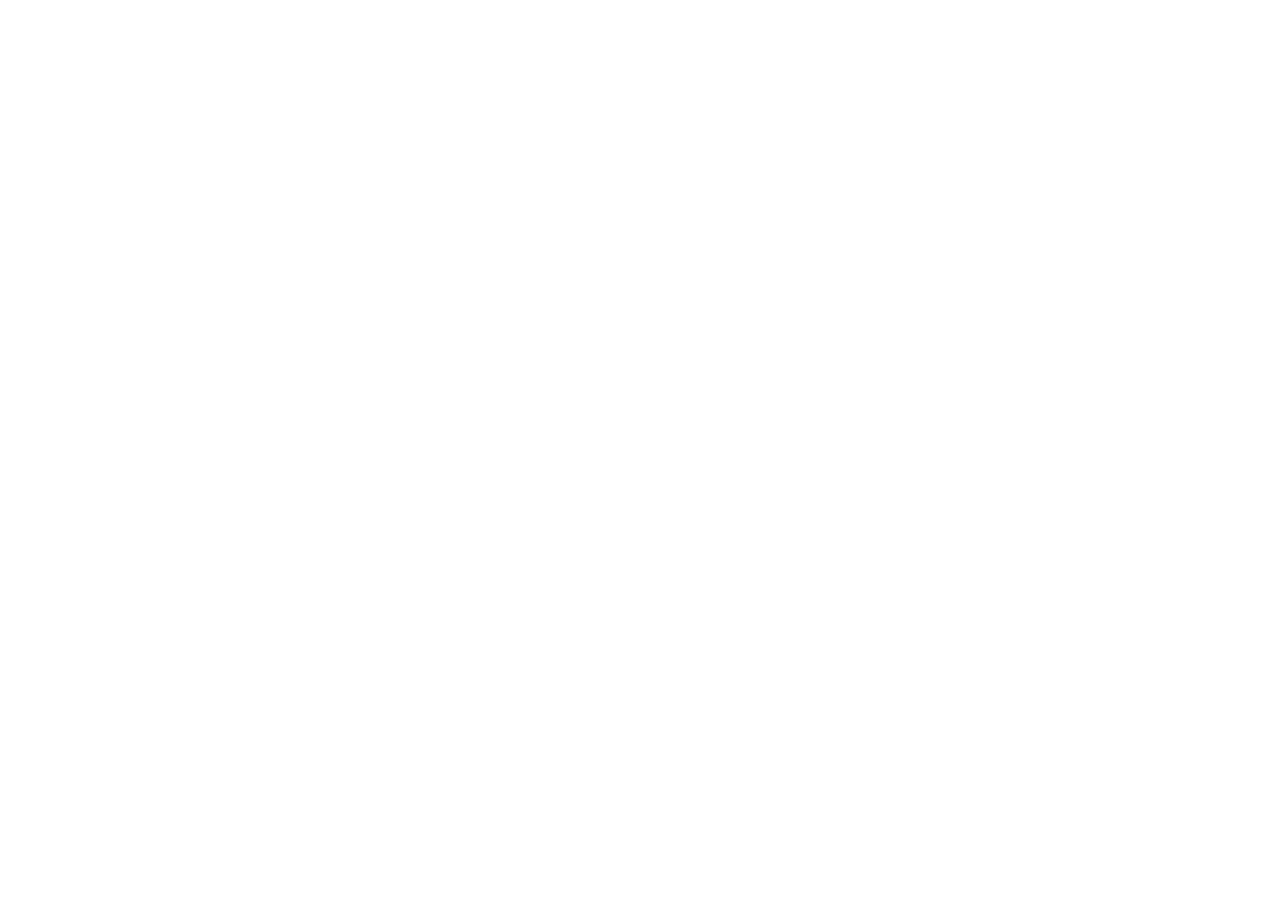
==== index.html @ 5efc5868 "proposal" ====
<!DOCTYPE html>
<html>
<head>
    <link rel="stylesheet" href="proposal.css"

    body{
        background-image:URL('[data-uri]')
        background-repeat:no repeat;
        background-size:cover;
        background-attachment:fixed;
    }
</head>
<body>
    <h1> PROPOSAL</h1>
    <p><pre>
       
Loving you is my greatest sin
 You always provide a shoulder to lean
As God gave the fish some fin
So did He give me you, my Queen

Our match was made in heaven
Your beauty is beyond ten over ten
Be my Eve let me show you the Eden
Let me love you twenty four-seven

No one can fit into your shoe
Their beauty comes from your residue
My dreams will always come true
When I wake up beside you

To rose flower, you are the seeds
To the beach you are the breeze
Let me be the father to your kids
As I propose on my knees

    </pre>

    </p>
</body>
</html>
---- proposal.css ----
body{
    font-family: monotype corsiva;
    text-align:center ;
    font-family: 32px;
}
h1{
    color:blanchedalmond;
    font-family: algerian;
}

p{
    color:mediumseagreen;
}
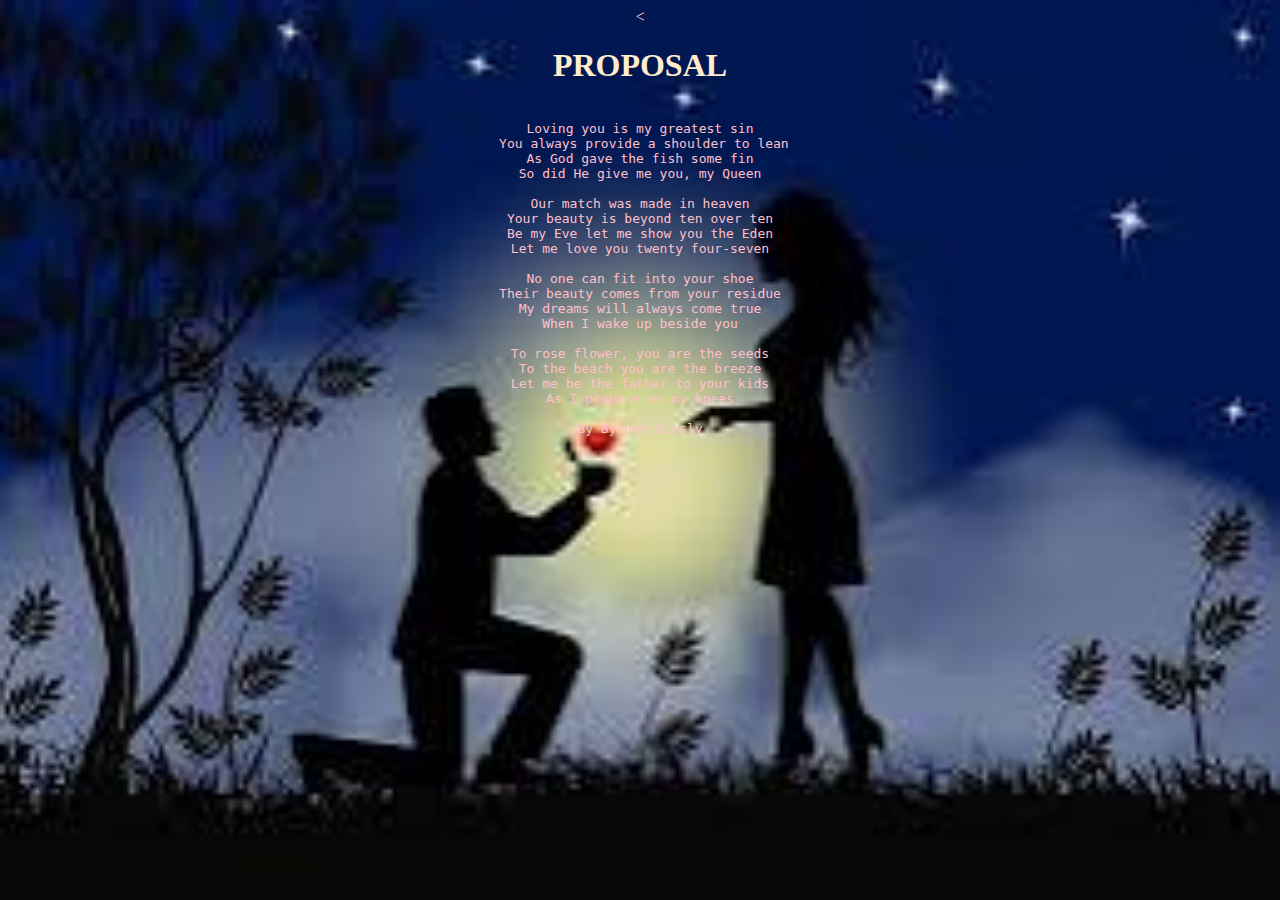
==== commit 6bee3dba: "updated" ====
--- a/index.html
+++ b/index.html
@@ -1,14 +1,17 @@
 <!DOCTYPE html>
 <html>
 <head>
-    <link rel="stylesheet" href="proposal.css"
+    <style>
 
     body{
-        background-image:URL('[data-uri]')
-        background-repeat:no repeat;
-        background-size:cover;
+        background-image:url([data-uri]);
+        background-repeat no-repeat;
+        background-size: cover;
         background-attachment:fixed;
-    }
+        }
+    </style>
+
+    <<link rel="stylesheet" href="proposal.css">
 </head>
 <body>
     <h1> PROPOSAL</h1>
@@ -34,8 +37,8 @@
 Let me be the father to your kids
 As I propose on my knees
 
-    </pre>
+By Byrone Kinsly
 
-    </p>
+</p>
 </body>
 </html>--- a/proposal.css
+++ b/proposal.css
@@ -2,6 +2,7 @@
     font-family: monotype corsiva;
     text-align:center ;
     font-family: 32px;
+    color:pink
 }
 h1{
     color:blanchedalmond;
@@ -9,5 +10,6 @@
 }
 
 p{
-    color:mediumseagreen;
+    background-color:red;
+    font-family: 'Times New Roman', Times, serif;
 }